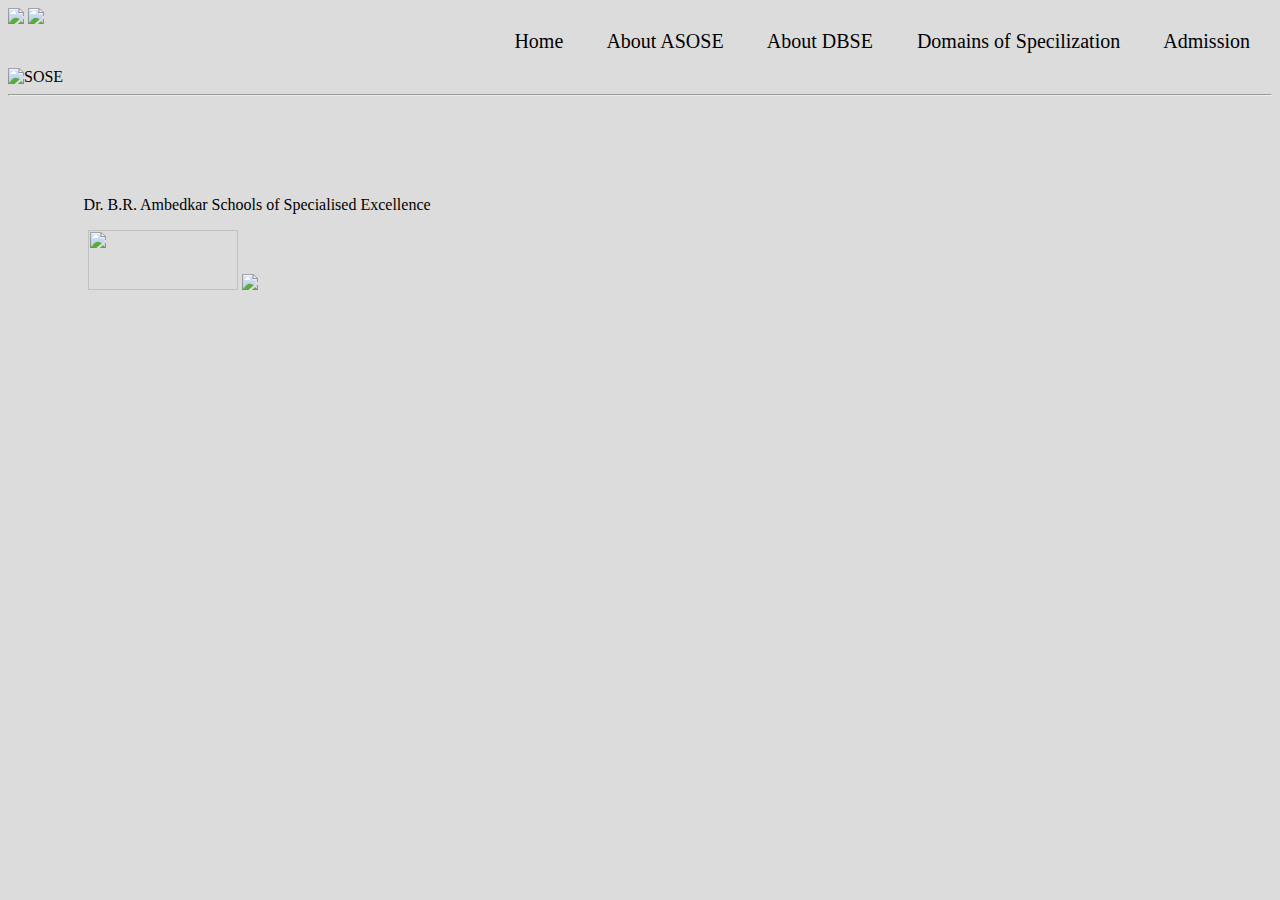
==== index.html @ c8def4ec "Add files via upload" ====
<!DOCTYPE html>
<html lang="en">
<head>
    <meta charset="UTF-8">
    <meta name="viewport" content="width=device-width, initial-scale=1.0">
    <title>Document</title>
</head>
<header><img src=" https://www.edudel.nic.in/sose/static/media/sose_logo.c68cc6997a46f7174e5e.png" height="120" 
    />       <img src="https://www.edudel.nic.in/sose/static/media/DBSE_Logo.7d4242fc014c1f0b50f4.png"height="120"/></header>
    <div id="navbar">
        <div class="border">
            <a href="index.html">Home</a>
            <a href="about asose.html">About ASOSE</a>
            <a href="about dbse.html">About DBSE</A>
                <a href="domains of specilization.html">Domains of Specilization</a>
                 <a href="admission.html">Admission</a>
       
                       
                        </div>
    </div>
    
    <img src="	https://www.edudel.nic.in/sose/static/media/home-banner.065ade1db06fc12d0442.png" alt="SOSE" title=" SOSE" width="1500"/>
    
    <hr>
    
<body><link rel="stylesheet" href="stylecss.css">
   
    
   
    
    <footer><P> Dr. B.R. Ambedkar Schools of Specialised Excellence</P>
        <img src="https://www.edudel.nic.in/sose/static/media/DBSE_Logo.7d4242fc014c1f0b50f4.png" alt="" height="100px">
    <img src="https://www.edudel.nic.in/sose/static/media/Dilli_Sarkar_Logo.b408362573de92c68bbc.png" height="60px" width="150px">
<img src="https://www.edudel.nic.in/sose/static/media/sose_logo.c68cc6997a46f7174e5e.png" height="100px">

</footer>
    
</body>
</html>
---- stylecss.css ----
#navbar{  font-style: #000;

    height: 40px;
    padding: end 90px;
    color: rgb(0, 0, 0);
    text-align:end;}
    .border{border: 2px solid transparent;}
.border :hover { border: 2px solid white
   
    

}
.border{border: 2px solid transparent;}
.border :hover { border: 2px solid white
   
}
body{
    background-color:gainsboro;

}
a{
    color: rgb(5, 1, 1);   
}
a{ margin: 20px;;
    font-size: 20px;
   
}
footer{padding-bottom: 2cm;
    padding-top: 2cm;
    padding-left: 2cm;
    
}
body{
    background-color:gainsboro;

}
a{
    color: rgb(0, 0, 0);   
}
a{ margin: 20px;;
    font-size: 20px;}
    p{text-align: center;}
h2{ 
    color: blue;
}

p{text-align: start;}
.om{ text-align: center;}

    
    

    #Admission{background-color: rgb(255, 255, 255);
        width: 4cm;
        text-align: center;

    }
    
#Admission{  font-style: #000;
    width: 1000px;
    height: 40px;
    padding: end 90px;
    padding-right: 0cm;
    color: rgb(0, 0, 0);
    text-align:end;
    border-radius: 5px;
    
}
a{ text-decoration: none;}
a:hover{ color: rgb(255, 0, 221);
    background-color: chartreuse;}
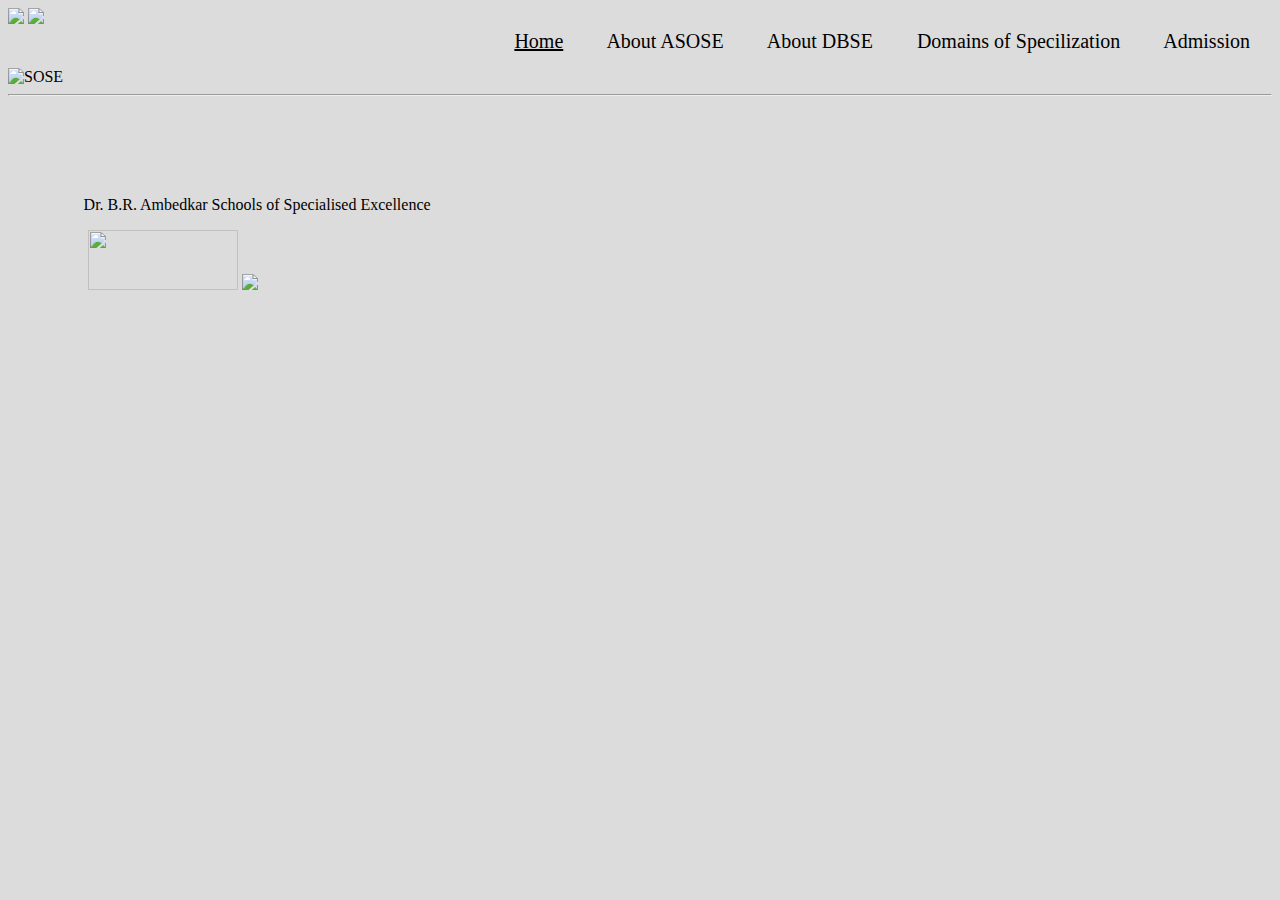
==== commit 4664a642: "Add files via upload" ====
--- a/index.html
+++ b/index.html
@@ -9,7 +9,7 @@
     />       <img src="https://www.edudel.nic.in/sose/static/media/DBSE_Logo.7d4242fc014c1f0b50f4.png"height="120"/></header>
     <div id="navbar">
         <div class="border">
-            <a href="index.html">Home</a>
+            <a  style="text-decoration: underline;"href="index.html">Home</a>
             <a href="about asose.html">About ASOSE</a>
             <a href="about dbse.html">About DBSE</A>
                 <a href="domains of specilization.html">Domains of Specilization</a>
